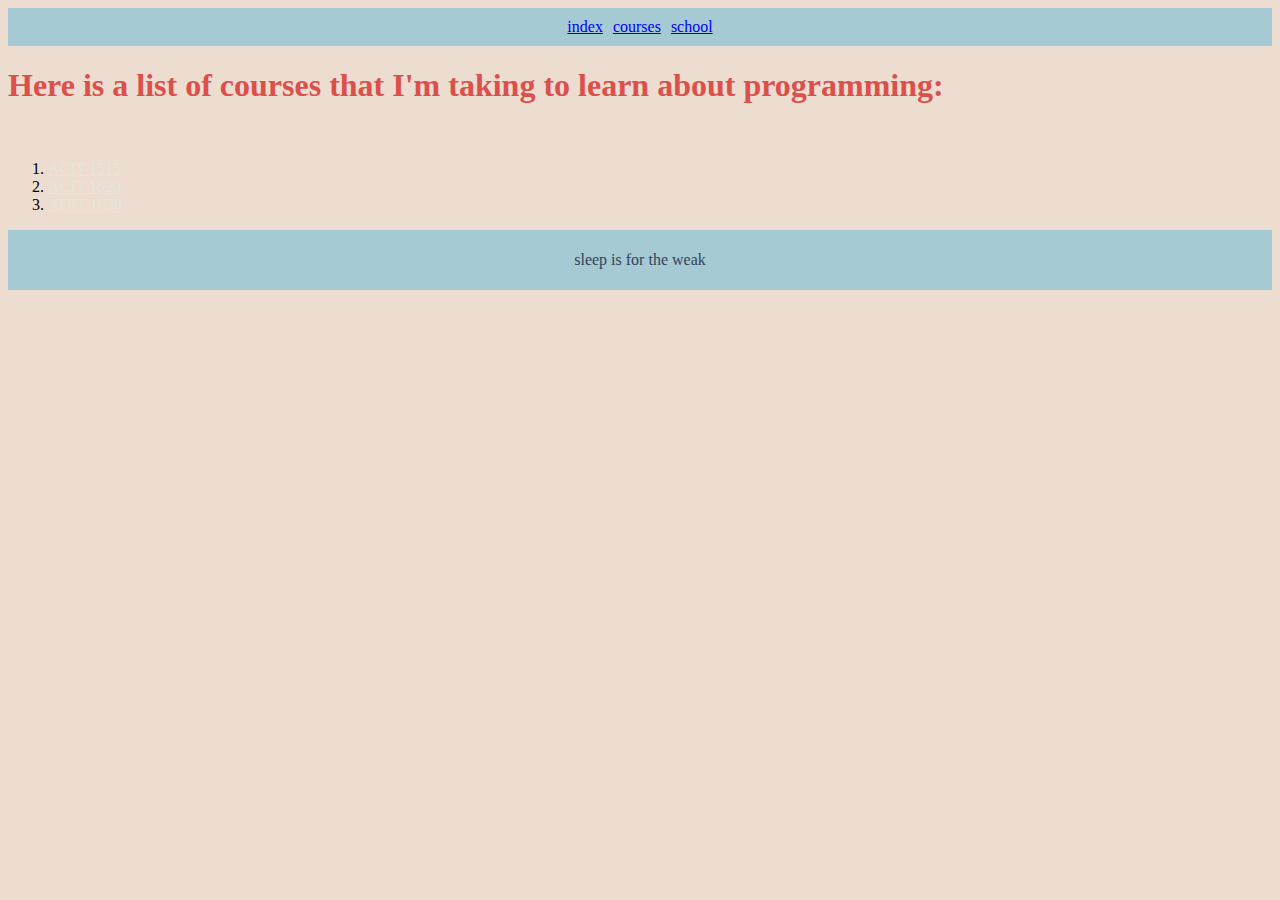
==== misc/courses.html @ f83bd08c "change nav color" ====
<!DOCTYPE html>
    <html lang="en">
        <head>
            <title>Courses</title>
            <link href="../CSS/stylesheet.css" rel="stylesheet">
        </head>
        <body>
            <header>
                <nav>
                    <ul class="pizza_box">
                        <li class="nav-item"><a href="index.html">index</a></li>
                        <li class="nav-item"><a href="misc/courses.html">courses</a></li>
                        <li class="nav-item"><a href="misc/school.html">school</a></li>
                    </ul>
                </nav>
            </header>
            <main>
                    <h1>Here is a list of courses that I'm taking to learn about programming:</h1>
                    <br>  
                        <ol>
                                <li><a href="https//:www.bcit.ca/outlines/20211085985">ACIT 1515</a></li>
                                <li><a href="https//:www.bcit.ca/outlines/20211085986">ACIT 1620</a></li>
                                <li><a href="https//:www.bcit.ca/outlines/20211085987">ADIT 1630</a></li>
                        </ol>
                    
            </main>
            <footer class="pizza_box">
                <p class="dark_text">sleep is for the weak</p>
            </footer>
        </body>
    </html>
---- CSS/stylesheet.css ----
.pizza_box{
    list-style-type: none;
    margin: 0px;
    padding: 5px;
    overflow: hidden;
    background-color: #a6cad4;
    display: flex;
    justify-content: center;
}
.nav-item{
    display: block;
    color: #6F1515;
    padding: 5px;
    text-decoration: none;
}
.practice{
    display: flex;
    background-color: white;
    justify-content: end;
    align-items: ;
    width: 500px;
    padding: 2px;
}
.practice_item{
    background-color: lightgrey;
    margin: 10px;
    padding: 20px;
    flex-basis: auto;
}

body{
    background-color:#EDDDD0;
}
h1{
    color: #DB504A;
}
.dark_text{
    color: #334259;
}
p{
    color:#E5E5DC;
}
ol li a{
    color:#E5E5DC;
}
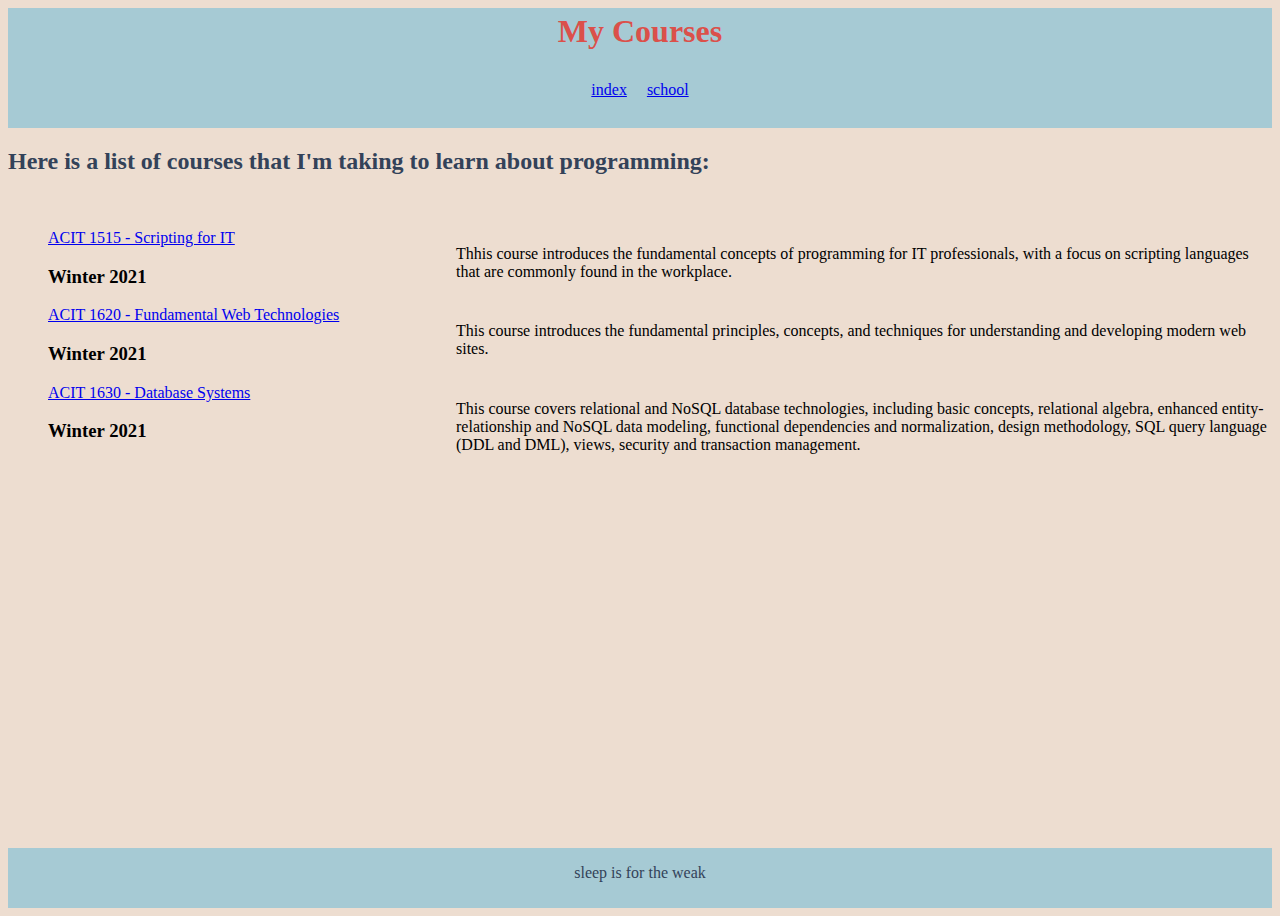
==== commit 44e2b116: "redesign webpage to organize style with class,Redesign index.html,redesign stylesheet and add respon" ====
--- a/misc/courses.html
+++ b/misc/courses.html
@@ -6,26 +6,47 @@
         </head>
         <body>
             <header>
-                <nav>
-                    <ul class="pizza_box">
-                        <li class="nav-item"><a href="index.html">index</a></li>
-                        <li class="nav-item"><a href="misc/courses.html">courses</a></li>
-                        <li class="nav-item"><a href="misc/school.html">school</a></li>
+                <nav class="blue_box">
+                    <h1 class="title red">My Courses</h1>
+                    <ul class="nav_bar">
+                        <li class="nav_item"><a href="index.html">index</a></li>
+                        <li class="nav_item"><a href="misc/school.html">school</a></li>
                     </ul>
                 </nav>
             </header>
-            <main>
-                    <h1>Here is a list of courses that I'm taking to learn about programming:</h1>
+            <div class="grid_full">
+                    <h2 class="aqua">Here is a list of courses that I'm taking to learn about programming:</h2>
                     <br>  
-                        <ol>
-                                <li><a href="https//:www.bcit.ca/outlines/20211085985">ACIT 1515</a></li>
-                                <li><a href="https//:www.bcit.ca/outlines/20211085986">ACIT 1620</a></li>
-                                <li><a href="https//:www.bcit.ca/outlines/20211085987">ADIT 1630</a></li>
+                        <ol class="info_grid">
+                                <li class="listing">
+                                    <a href="https//:www.bcit.ca/outlines/20211085985">ACIT 1515 - Scripting for IT</a>
+                                    <h3>Winter 2021</h3>
+                                </li>
+                                <li class="description">
+                                    <p>Thhis course introduces the fundamental concepts of programming for IT professionals,
+                                         with a focus on scripting languages that are commonly found in the workplace.</p>
+                                </li>
+                                <li class="listing">
+                                    <a href="https//:www.bcit.ca/outlines/20211085986">ACIT 1620 - Fundamental Web Technologies</a>
+                                    <h3>Winter 2021</h3>
+                                </li>
+                                <li class="description">
+                                    <p>This course introduces the fundamental principles, concepts, and techniques for understanding and developing modern web sites.</p>
+                                </li>
+                                <li class="listing">
+                                    <a href="https//:www.bcit.ca/outlines/20211085987">ACIT 1630 - Database Systems</a>
+                                    <h3>Winter 2021</h3>
+                                </li>
+                                <li class="description">
+                                    <p>This course covers relational and NoSQL database technologies, including basic concepts, relational algebra,
+                                         enhanced entity-relationship and NoSQL data modeling, functional dependencies and normalization, design methodology,
+                                          SQL query language (DDL and DML), views, security and transaction management.</p>
+                                </li>
                         </ol>
                     
-            </main>
-            <footer class="pizza_box">
-                <p class="dark_text">sleep is for the weak</p>
+            </div>
+            <footer class="footer">
+                <p class="center aqua">sleep is for the weak</p>
             </footer>
         </body>
     </html>--- a/CSS/stylesheet.css
+++ b/CSS/stylesheet.css
@@ -1,45 +1,121 @@
-.pizza_box{
+header, footer{
+    display: flex;
+    flex-direction: column;
+    background-color: #a6cad4;
+}
+body{
+    display: flex;
+    flex-direction: column;
+    background-color:#EDDDD0;
+}
+.blue_box{
+    display: flex;
+    flex-direction: column;
+    height: 8em;
+    text-align: center;
+    padding: 0px;
+}
+.title{
+    margin: 0px;
+}
+.nav_bar{
     list-style-type: none;
-    margin: 0px;
+}
+.nav_item{
     padding: 5px;
-    overflow: hidden;
-    background-color: #a6cad4;
-    display: flex;
-    justify-content: center;
+    margin: 5px;
 }
-.nav-item{
-    display: block;
-    color: #6F1515;
-    padding: 5px;
-    text-decoration: none;
+.footer{
+    height: 2em;
 }
-.practice{
-    display: flex;
-    background-color: white;
-    justify-content: end;
-    align-items: ;
-    width: 500px;
-    padding: 2px;
+.center{
+    position: relative;
+    align-self: center;
 }
-.practice_item{
-    background-color: lightgrey;
-    margin: 10px;
-    padding: 20px;
-    flex-basis: auto;
+.beige{
+    color:#EDDDD0;
+}
+.red{
+    color: #DB504A;
+}
+.aqua{
+    color: #334259;
+}
+.honeydew{
+    color:#E5E5DC;
+}
+.skyblue{
+    color: #a6cad4;
 }
 
-body{
-    background-color:#EDDDD0;
+#pic_align{
+
 }
-h1{
-    color: #DB504A;
-}
-.dark_text{
-    color: #334259;
-}
-p{
-    color:#E5E5DC;
-}
-ol li a{
-    color:#E5E5DC;
+
+/* responsive design
+----------------------------------------------------- */
+
+@media screen and (min-width:600px){
+    header, footer{
+        grid-column: 1/3;
+        text-align: center;
+    }
+    body{
+        display: grid;
+        grid-template-rows: 2fr 12fr 1fr;
+        grid-template-columns: 2fr 1fr;
+    }
+
+    .blue_box{
+        display: grid;
+        grid-template-columns: 1fr 1fr;
+        grid-template-rows: 1fr 2fr;
+        height: 3em;
+        justify-content: center;
+    }
+    .title{
+        grid-column: 1/3;
+        grid-row: 1/2;
+        text-align: center;
+        padding: 0px;
+        margin: 5px;
+    }
+    .nav_bar{
+        grid-column: 1/3;
+        grid-row: 2/3;
+        display: inline-flex;
+        justify-content: center;
+        padding: 0px;
+    }
+    .nav_item{
+        padding: 5px;
+    }
+    .grid_full{
+        grid-column: 1/-1;
+    }
+    .info_grid{
+        display: grid;
+        grid-template-columns: 1fr 2fr;
+    }
+    .listing{
+        grid-template-columns: 1/2;
+        list-style-type: none;
+    }
+    .description{
+        grid-template-columns: 2/3;
+        list-style-type: none;
+    }
+    .footer{
+        grid-column: 1/-1;
+        height: 60px;
+    }
+    .center{
+        position: inherit;
+    }
+
+    #pic_align{
+        grid-column: 2/3;
+        align-self: center;
+        margin: auto;
+    }
 }